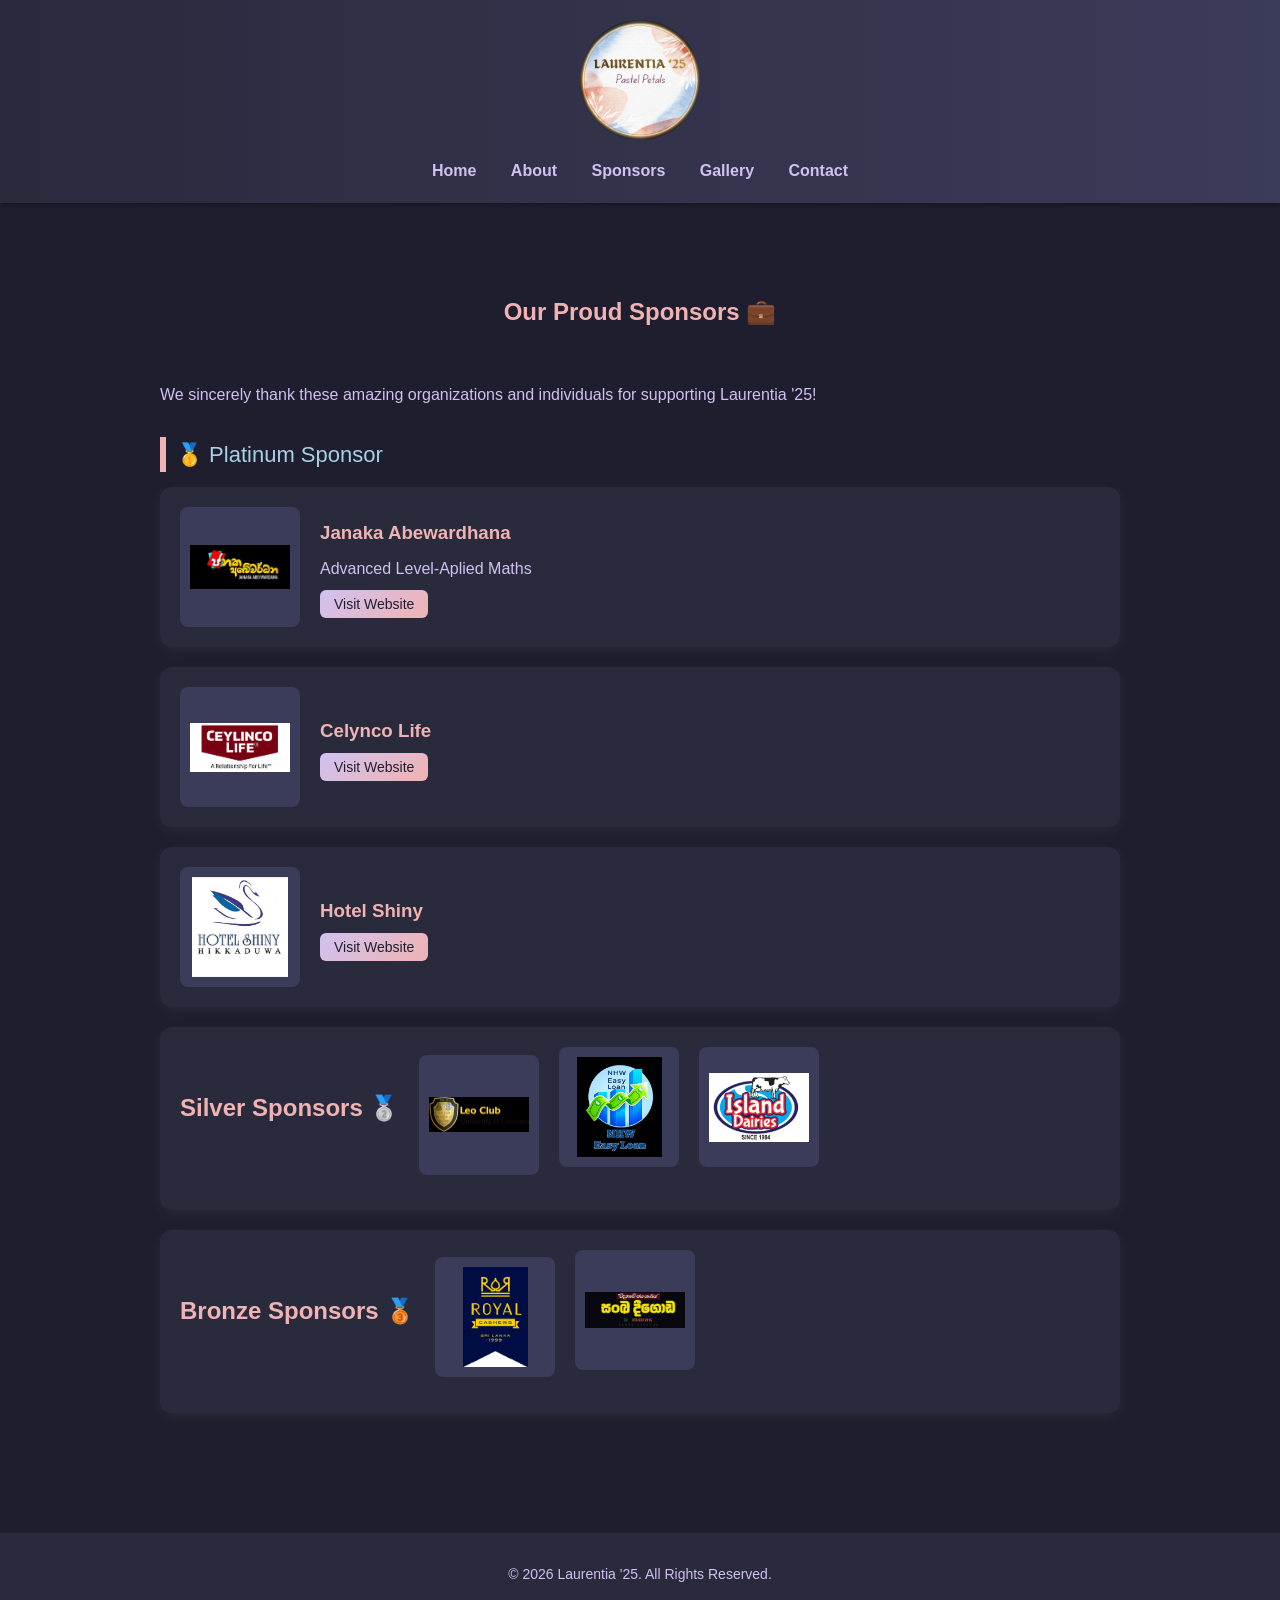
==== sponsors.html @ 62150d14 "Add files via upload" ====
<!DOCTYPE html>
<html lang="en">
<head>
<meta charset="UTF-8">
<meta name="viewport" content="width=device-width, initial-scale=1.0">
<title>Sponsors - Laurentia '25</title>
<link rel="stylesheet" href="style.css">
<link rel="icon" type="image/png" href="logoo.jpeg" class="clip-imgs">
</head>
<body>

<header>
  <img src="logo.jpeg" alt="Laurentia '25 Logo" class="clip-img">
  <nav>
    <a href="index.html">Home</a>
    <a href="about.html">About</a>
    <a href="sponsors.html">Sponsors</a>
    <a href="gallery.html">Gallery</a>
    <a href="contact.html">Contact</a>
  </nav>
</header>

<section>
  <h1>Our Proud Sponsors 💼</h1>
  <p>We sincerely thank these amazing organizations and individuals for supporting Laurentia '25!</p>

  <div class="sponsors-grid">

    <!-- Platinum Sponsor -->
  <div class="sponsor-title">🥇 Platinum Sponsor</div>
      <div class="sponsor-card">     
          <img src="janakasir.jpeg" alt="Platinum Sponsor Logo">
         <div class="sponsor-info">
              <h3>Janaka Abewardhana</h3>
              <p>Advanced Level-Aplied Maths</p>
              <a href="https://appliedmaths.lk/" target="_blank">Visit Website</a>
         </div>
      </div>
      <div class="sponsor-card">
           <img src="celynco.jpeg" alt="Platinum Sponsor Logo">
           <div class="sponsor-info">
             <h3>Celynco Life</h3>
             <a href="https://www.ceylincolife.com/" target="_blank">Visit Website</a>
           </div>
      </div>
      <div class="sponsor-card">
        <img src="Shiny.jpeg" alt="Platinum Sponsor Logo">
        <div class="sponsor-info">
          <h3>Hotel Shiny</h3>
          <a href="https://www.booking.com/searchresults.en-gb.html?aid=311984&label=shiny-lakeside-resort-hikkaduwa3-r00iWHgpUEWd0%2AodCL3eaQS717342489023%3Apl%3Ata%3Ap1%3Ap2%3Aac%3Aap%3Aneg%3Afi%3Atikwd-302096782068%3Alp9076302%3Ali%3Adec%3Adm%3Appccp%3DUmFuZG9tSVYkc2RlIyh9YbSsBl3MCvHsD8UKUHIRFxY&gclid=CjwKCAiAnoXNBhAZEiwAnItcG3Kn7OzMQyp2y4dzgqpu8fRbZE0JxZVVrOWJK5dq4H_HWJ_3jGZu6BoC4_kQAvD_BwE&highlighted_hotels=12892432&redirected=1&city=-2219694&hlrd=no_dates&source=hotel&expand_sb=1&keep_landing=1&sid=f1a87b3aeae6e7aeca85507e6a1eaf13" target="_blank">Visit Website</a>
        </div>      
    </div>

    <!-- Silver Sponsor -->
    <div class="sponsor-card">
      <h2>Silver Sponsors 🥈</h2>
      <a href="https://www.uocleos.org/#" target="_blank">
        <img src="leo.jpeg" alt="Silver Sponsor Logo">
      </a>
      <p><a href="https://www.facebook.com/share/1DRhPBMqMG/" target="_blank">
        <img src="NHW.jpeg" alt="Silver Sponsor Logo">
      </a></p>
      <p><a href="https://www.islanddairies.lk/" target="_blank">
        <img src="island.jpeg" alt="Silver Sponsor Logo">
      </a></p>
      <!-- <p>Silver Sponsor Name – Supporting posters, flyers & social media mentions</p> -->
    </div>

    <!-- Bronze Sponsor -->
    <div class="sponsor-card">
      <h2>Bronze Sponsors 🥉</h2>
      <a href="https://www.royalcashew.lk" target="_blank">
        <img src="cashew.png" alt="Bronze Sponsor Logo">
      </a>
      <p>
        <img src="sanka.jpeg" alt="Bronze Sponsor Logo">
      </p>

    </div>

    <!-- Add more sponsors by copying sponsor-card -->
    
  </div>
</section>

<footer>
  &copy; 2026 Laurentia '25. All Rights Reserved.
</footer>

</body>
</html>
---- style.css ----
/* Reset & Global */
* { margin:0; padding:0; box-sizing:border-box; font-family:'Poppins', sans-serif; }
body {
  background-color:#1e1e2f; /* Dark pastel background */
  color:#d0c1f0; /* Soft pastel text */
  line-height:1.6;
}
a { text-decoration:none; color:#d0c1f0; transition:0.3s; }
a:hover { color:#f0b3b3; }

/* Header */
header {
  background: linear-gradient(90deg,#2a2a3d,#3b3b5a); /* Dark pastel gradient */
  padding:20px 0;
  text-align:center;
  box-shadow:0 2px 5px rgba(0,0,0,0.3);
}
header img { max-width:120px; }
nav { margin-top:10px; }
nav a { margin:0 15px; font-weight:600; font-size:16px; color:#d0c1f0; }
nav a:hover { color:#f0b3b3; }

/* Section */
section { padding:60px 20px; max-width:1000px; margin:0 auto; }
h1,h2 { color:#f0b3b3; margin-bottom:20px; }
p { margin-bottom:15px; font-size:16px; color:#d0c1f0; }

/* Buttons */
button, .btn {
  padding:12px 25px;
  background: linear-gradient(135deg,#d0c1f0,#f0b3b3);
  color:#1e1e2f;
  border:none;
  border-radius:8px;
  cursor:pointer;
  font-weight:600;
  font-size:16px;
}
button:hover, .btn:hover { background:#f0b3b3; color:#fff; }

/* Footer */
footer {
  text-align:center;
  padding:30px 0;
  background:#2a2a3d;
  margin-top:40px;
  font-size:14px;
  color:#d0c1f0;
}
.clip-img {
  width: 120px;
  height: 120px;
  object-fit: cover;
  border-radius: 50%; /* circle */
  background-color: transparent;
}
.clip-imgs {
  object-fit: cover;
  border-radius: 50%; /* circle */
  background-color: transparent;
}


/* Gallery */
.gallery { display:grid; grid-template-columns:repeat(auto-fit,minmax(250px,1fr)); gap:20px; }
.gallery img { width:100%; border-radius:12px; background:#3b3b5a; padding:5px; }

/* Contact Form */
form { display:flex; flex-direction:column; gap:15px; }
input, textarea {
  padding:10px;
  border-radius:8px;
  border:1px solid #555;
  font-size:16px;
  background:#2a2a3d;
  color:#d0c1f0;
}
textarea { resize:none; }

/* Sponsor Section */
h1 { text-align: center; padding: 30px 0; color: #f0b3b3; }
.sponsor-section { width: 90%; max-width: 1000px; margin: auto; margin-bottom: 50px; }
.sponsor-title { font-size: 22px; margin: 30px 0 15px; color: #a8d0e6; border-left: 6px solid #f0b3b3; padding-left: 10px; }
.sponsor-card {
  display: flex; align-items: center; gap: 20px;
  background: #2a2a3d;
  padding: 20px; border-radius: 12px;
  box-shadow: 0 4px 15px rgba(255,255,255,0.05); margin-bottom: 20px;
  transition: transform 0.3s, box-shadow 0.3s;
}
.sponsor-card:hover { transform: translateY(-5px); box-shadow: 0 8px 20px rgba(255,255,255,0.1); }
.sponsor-card img { width: 120px; height: 120px; object-fit: contain; background: #3b3b5a; padding: 10px; border-radius: 8px; }
.sponsor-info h3 { margin: 0 0 8px; color: #f0b3b3; }
.sponsor-info p { margin: 0 0 10px; color: #d0c1f0; }
.sponsor-info a { text-decoration: none; background: linear-gradient(135deg,#d0c1f0,#f0b3b3); color: #1e1e2f; padding: 6px 14px; border-radius: 6px; font-size: 14px; }
.sponsor-info a:hover { background: linear-gradient(135deg,#f0b3b3,#d0c1f0); color:#fff; }

/* Mobile Responsive */
@media (max-width: 600px) { .sponsor-card { flex-direction: column; text-align: center; } }
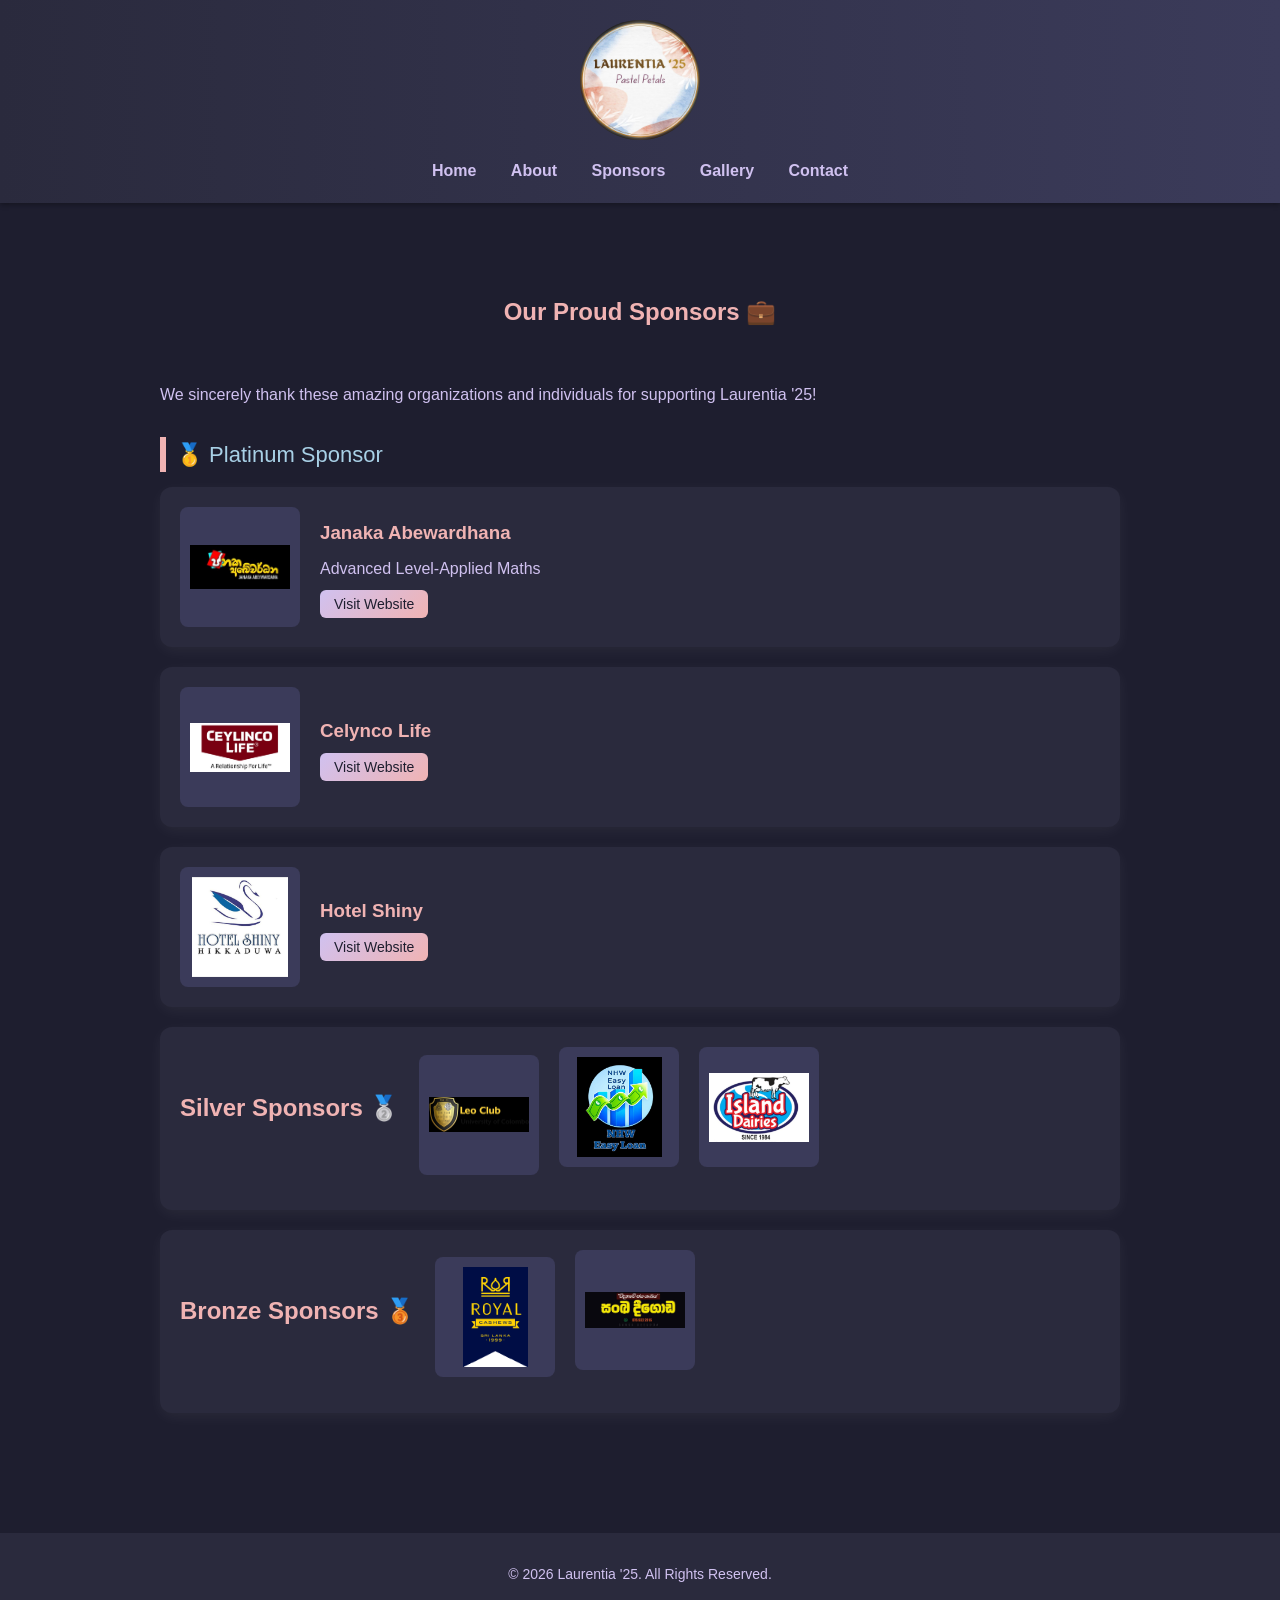
==== commit c158de00: "Add files via upload" ====
--- a/sponsors.html
+++ b/sponsors.html
@@ -32,7 +32,7 @@
           <img src="janakasir.jpeg" alt="Platinum Sponsor Logo">
          <div class="sponsor-info">
               <h3>Janaka Abewardhana</h3>
-              <p>Advanced Level-Aplied Maths</p>
+              <p>Advanced Level-Applied Maths</p>
               <a href="https://appliedmaths.lk/" target="_blank">Visit Website</a>
          </div>
       </div>
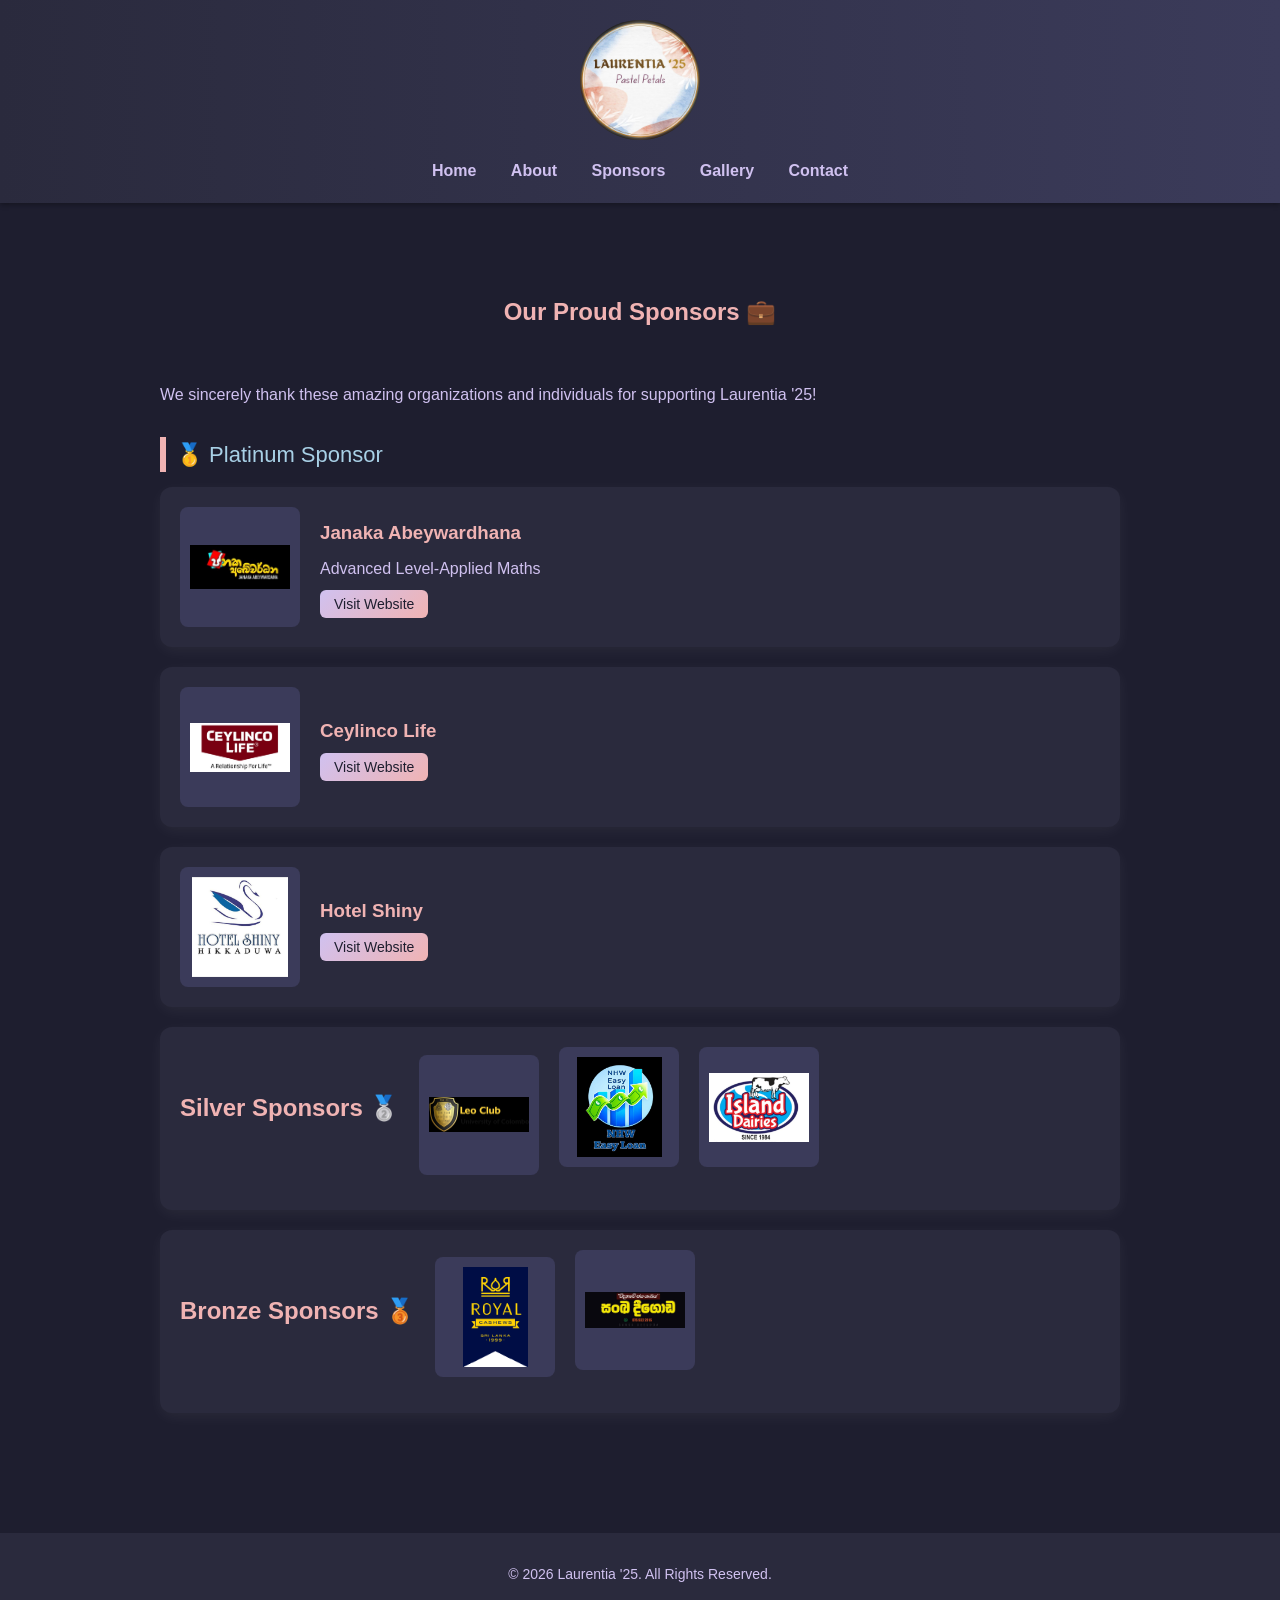
==== commit 690c56af: "Add files via upload" ====
--- a/sponsors.html
+++ b/sponsors.html
@@ -31,7 +31,7 @@
       <div class="sponsor-card">     
           <img src="janakasir.jpeg" alt="Platinum Sponsor Logo">
          <div class="sponsor-info">
-              <h3>Janaka Abewardhana</h3>
+              <h3>Janaka Abeywardhana</h3>
               <p>Advanced Level-Applied Maths</p>
               <a href="https://appliedmaths.lk/" target="_blank">Visit Website</a>
          </div>
@@ -39,7 +39,7 @@
       <div class="sponsor-card">
            <img src="celynco.jpeg" alt="Platinum Sponsor Logo">
            <div class="sponsor-info">
-             <h3>Celynco Life</h3>
+             <h3>Ceylinco Life</h3>
              <a href="https://www.ceylincolife.com/" target="_blank">Visit Website</a>
            </div>
       </div>
--- a/style.css
+++ b/style.css
@@ -59,7 +59,12 @@
   border-radius: 50%; /* circle */
   background-color: transparent;
 }
-
+.gallery-item video {
+    width: 100%;
+    height: 400px;
+    object-fit: cover;
+    border-radius: 10px;
+}
 
 /* Gallery */
 .gallery { display:grid; grid-template-columns:repeat(auto-fit,minmax(250px,1fr)); gap:20px; }
